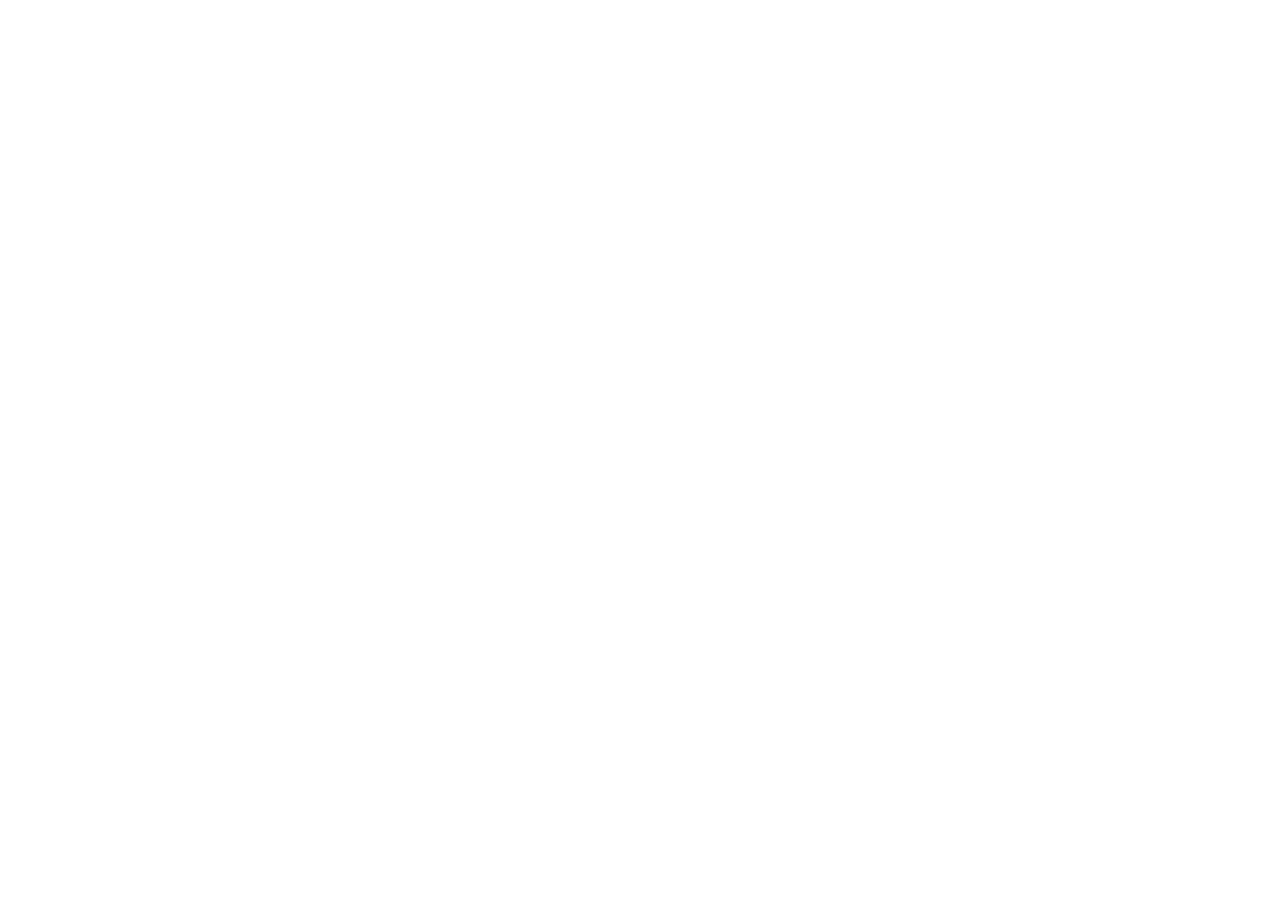
==== ex023/tabela006.html @ e47997bc "tabela005" ====
<!DOCTYPE html>
<html lang="pt-br">
<head>
    <meta charset="UTF-8">
    <meta name="viewport" content="width=device-width, initial-scale=1.0">
    <title>Tabelas Responsivas</title>
</head>
<body>
    
</body>
</html>
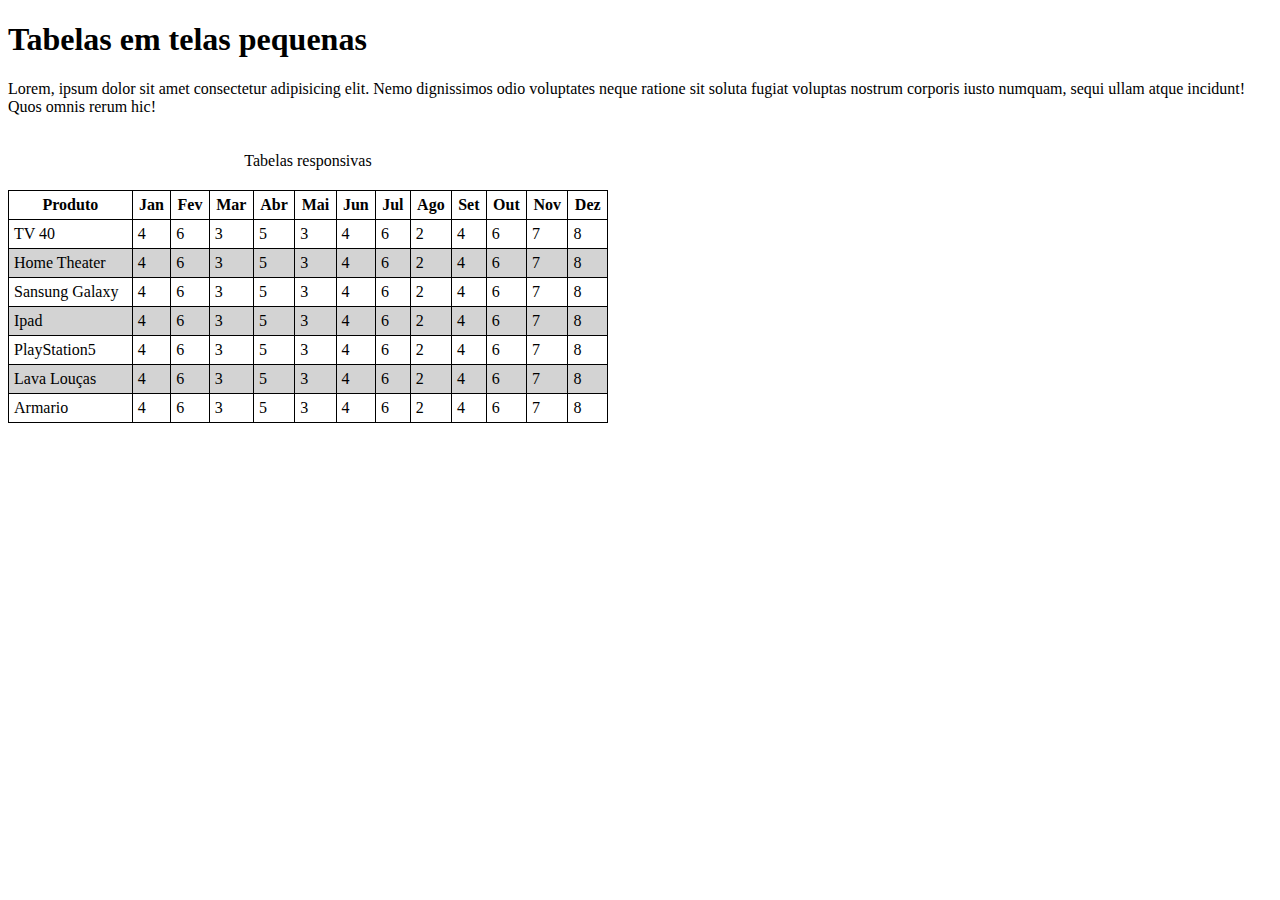
==== commit 136f04b9: "Update tabela006.html" ====
--- a/ex023/tabela006.html
+++ b/ex023/tabela006.html
@@ -5,7 +5,157 @@
     <meta name="viewport" content="width=device-width, initial-scale=1.0">
     <title>Tabelas Responsivas</title>
 </head>
+<style>
+    table{
+        border-collapse: collapse;
+        width: 600px;
+    }
+    tbody tr:nth-child(2n){
+        background-color: lightgray;
+    }
+    caption{
+        margin: 20px;
+    }
+    td,th{
+        border: 1px solid black;
+        padding: 5px;
+    }
+    div#container{
+        overflow-x: auto;
+    }
+
+</style>
 <body>
-    
+    <h1>Tabelas em telas pequenas</h1>
+    <p>Lorem, ipsum dolor sit amet consectetur adipisicing elit. Nemo dignissimos odio voluptates neque ratione sit soluta fugiat voluptas nostrum corporis iusto numquam, sequi ullam atque incidunt! Quos omnis rerum hic!</p>
+    <div id="container">
+        <table>
+            <caption>Tabelas responsivas</caption>
+            <thead>
+                <tr>
+                    <th>Produto</th>
+                    <th>Jan</th>
+                    <th>Fev</th>
+                    <th>Mar</th>
+                    <th>Abr</th>
+                    <th>Mai</th>
+                    <th>Jun</th>
+                    <th>Jul</th>
+                    <th>Ago</th>
+                    <th>Set</th>
+                    <th>Out</th>
+                    <th>Nov</th>
+                    <th>Dez</th>
+                </tr>
+            </thead>
+            <tbody>
+                <tr>
+                    <td>TV 40</td>
+                    <td>4</td>
+                    <td>6</td>
+                    <td>3</td>
+                    <td>5</td>
+                    <td>3</td>
+                    <td>4</td>
+                    <td>6</td>
+                    <td>2</td>
+                    <td>4</td>
+                    <td>6</td>
+                    <td>7</td>
+                    <td>8</td>
+                </tr>
+                <tr>
+                    <td>Home Theater</td>
+                    <td>4</td>
+                    <td>6</td>
+                    <td>3</td>
+                    <td>5</td>
+                    <td>3</td>
+                    <td>4</td>
+                    <td>6</td>
+                    <td>2</td>
+                    <td>4</td>
+                    <td>6</td>
+                    <td>7</td>
+                    <td>8</td>
+                </tr>
+                <tr>
+                    <td>Sansung Galaxy</td>
+                    <td>4</td>
+                    <td>6</td>
+                    <td>3</td>
+                    <td>5</td>
+                    <td>3</td>
+                    <td>4</td>
+                    <td>6</td>
+                    <td>2</td>
+                    <td>4</td>
+                    <td>6</td>
+                    <td>7</td>
+                    <td>8</td>
+                </tr>
+                <tr>
+                    <td>Ipad</td>
+                    <td>4</td>
+                    <td>6</td>
+                    <td>3</td>
+                    <td>5</td>
+                    <td>3</td>
+                    <td>4</td>
+                    <td>6</td>
+                    <td>2</td>
+                    <td>4</td>
+                    <td>6</td>
+                    <td>7</td>
+                    <td>8</td>
+                </tr>
+                <tr>
+                    <td>PlayStation5</td>
+                    <td>4</td>
+                    <td>6</td>
+                    <td>3</td>
+                    <td>5</td>
+                    <td>3</td>
+                    <td>4</td>
+                    <td>6</td>
+                    <td>2</td>
+                    <td>4</td>
+                    <td>6</td>
+                    <td>7</td>
+                    <td>8</td>
+                </tr>
+                <tr>
+                    <td>Lava Louças</td>
+                    <td>4</td>
+                    <td>6</td>
+                    <td>3</td>
+                    <td>5</td>
+                    <td>3</td>
+                    <td>4</td>
+                    <td>6</td>
+                    <td>2</td>
+                    <td>4</td>
+                    <td>6</td>
+                    <td>7</td>
+                    <td>8</td>
+                </tr>
+                <tr>
+                    <td>Armario</td>
+                    <td>4</td>
+                    <td>6</td>
+                    <td>3</td>
+                    <td>5</td>
+                    <td>3</td>
+                    <td>4</td>
+                    <td>6</td>
+                    <td>2</td>
+                    <td>4</td>
+                    <td>6</td>
+                    <td>7</td>
+                    <td>8</td>
+                </tr>
+            </tbody>
+        </table>
+    </div>
 </body>
 </html>